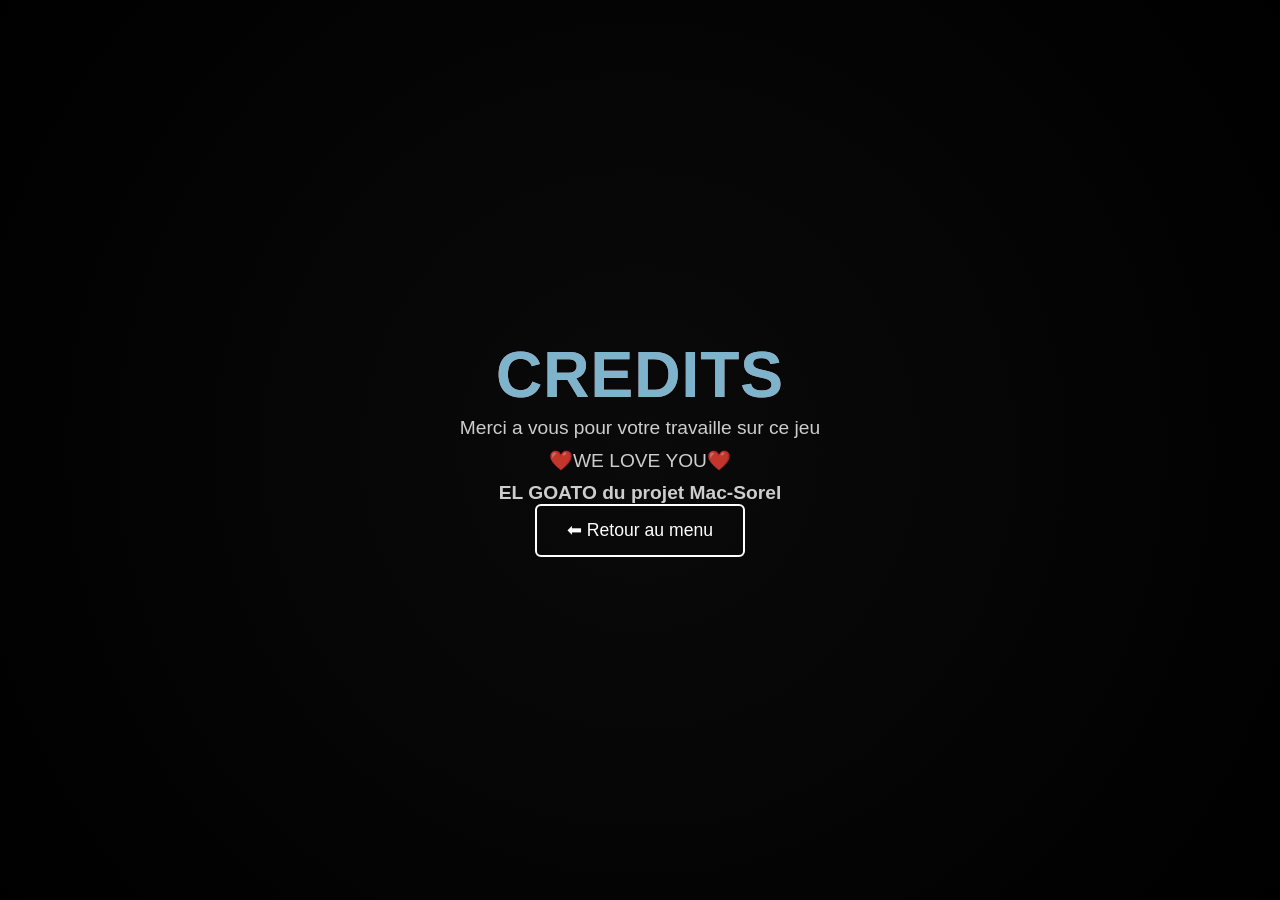
==== credit.html @ 7f3df46c "Create files for options and credits page access" ====
<!DOCTYPE html>
<html lang="fr">
<head>
    <meta charset="UTF-8">
    <meta name="viewport" content="width=device-width, initial-scale=1.0">
    <title>Credits</title>
    <link rel="stylesheet" href="style.css">
</head>

<body class="home">
    <div class="background-anim"></div>
    <div class="home-container">
    <h1 class="glitch" data-text="CREDITS">CREDITS</h1>
    <p class="subtitle">Merci a vous pour votre travaille sur ce jeu</p>
    <p class="subtitle">❤️WE LOVE YOU❤️</p>

    <h2 class="subtitle">EL GOATO du projet Mac-Sorel</h2>

    <button class="btn-secondary" onclick="location.href='index.html'">
        ⬅ Retour au menu
      </button>
</body>
</html>
---- style.css ----
/* RESET */
* {
  margin: 0;
  padding: 0;
  box-sizing: border-box;
}

body {
  font-family: 'Rajdhani', sans-serif;
  background: #000;
  color: #fff;
  overflow: hidden;
}

/* PAGE D’ACCUEIL */
.home {
  display: flex;
  justify-content: center;
  align-items: center;
  height: 100vh;
}

.background-anim {
  position: fixed;
  inset: 0;
  background: radial-gradient(circle, #0a0a0a, #000);
  animation: pulse 6s infinite alternate;
  z-index: -1;
}

@keyframes pulse {
  0% { filter: brightness(0.8); }
  100% { filter: brightness(1.2); }
}

.home-container {
  text-align: center;
  animation: fadeIn 1.2s ease-out;
}

/* GLITCH FIX COMPLET */
.glitch {
  font-family: 'Orbitron', sans-serif;
  font-size: 4rem;
  color: #fff;
  position: relative;
  text-transform: uppercase;
  letter-spacing: 1px;
  line-height: 1;              /* FIX ALIGNEMENT */
  display: inline-block;       /* FIX ALIGNEMENT */
}

/* Copies glitch */
.glitch::before,
.glitch::after {
  content: attr(data-text);
  position: absolute;
  top: 0;
  left: 0;
  width: 100%;
  opacity: 0.5;
  pointer-events: none;
}

/* Rouge */
.glitch::before {
  color: #ff0033;
  animation: glitch 1s infinite;
}

/* Cyan */
.glitch::after {
  color: #00eaff;
  animation: glitch 1s infinite reverse;
}

/* Animation glitch */
@keyframes glitch {
  0% { transform: translate(0, 0); }
  20% { transform: translate(1px, -1px); }
  40% { transform: translate(-1px, 1px); }
  60% { transform: translate(1px, 0); }
  80% { transform: translate(-1px, 0); }
  100% { transform: translate(0, 0); }
}

.subtitle {
  font-size: 1.2rem;
  margin-top: 10px;
  opacity: 0.8;
}

.menu-buttons {
  margin-top: 40px;
  display: flex;
  flex-direction: column;
  gap: 15px;
}

.btn-main {
  background: linear-gradient(90deg, #ff0033, #ff6600);
  border: none;
  padding: 18px 40px;
  font-size: 1.4rem;
  color: #fff;
  cursor: pointer;
  border-radius: 8px;
  letter-spacing: 2px;
  transition: 0.2s;
}

.btn-main:hover {
  transform: scale(1.05);
  box-shadow: 0 0 20px #ff0033;
}

.btn-secondary {
  background: transparent;
  border: 2px solid #fff;
  padding: 14px 30px;
  font-size: 1.1rem;
  color: #fff;
  cursor: pointer;
  border-radius: 6px;
  transition: 0.2s;
}

.btn-secondary:hover {
  background: #ffffff22;
  transform: scale(1.05);
}

/* CANVAS DU JEU */
.game canvas {
  display: block;
  margin: 0 auto;
  background: transparent;
  border: 2px solid #222;
  box-shadow: 0 0 20px #000;
}

/* ANIMATIONS */
@keyframes fadeIn {
  from { opacity: 0; transform: translateY(20px); }
  to { opacity: 1; transform: translateY(0); }
}
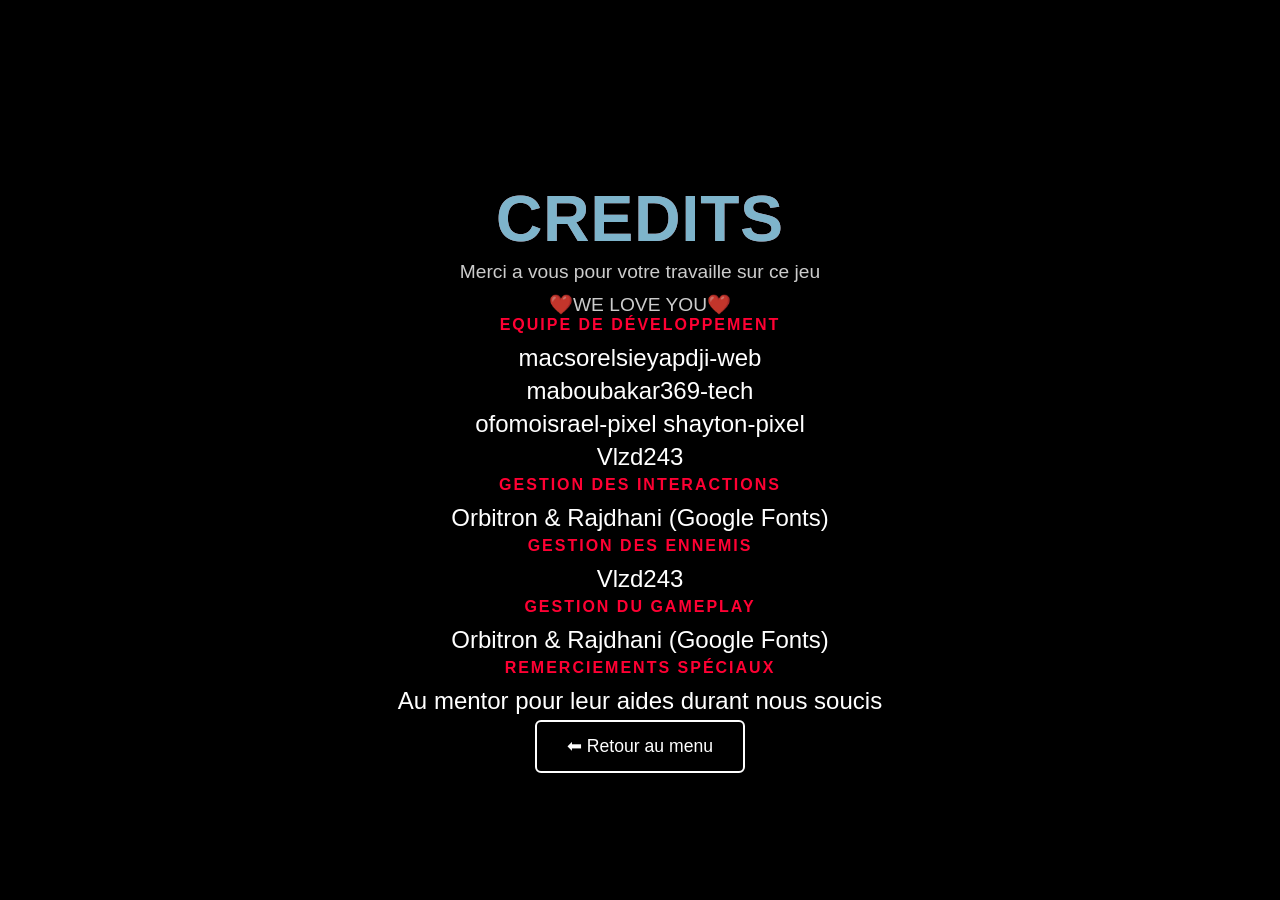
==== commit 68ddbcba: "Added credits page and updated CSS for credits and settings." ====
--- a/credit.html
+++ b/credit.html
@@ -8,13 +8,43 @@
 </head>
 
 <body class="home">
-    <div class="background-anim"></div>
-    <div class="home-container">
-    <h1 class="glitch" data-text="CREDITS">CREDITS</h1>
-    <p class="subtitle">Merci a vous pour votre travaille sur ce jeu</p>
-    <p class="subtitle">❤️WE LOVE YOU❤️</p>
 
-    <h2 class="subtitle">EL GOATO du projet Mac-Sorel</h2>
+    <div class="credits-header"></div>
+        <h1 class="glitch" data-text="CREDITS">CREDITS</h1>
+        <p class="subtitle">Merci a vous pour votre travaille sur ce jeu</p>
+        <p class="subtitle">❤️WE LOVE YOU❤️</p>
+    </div>
+    <div class="credits-list">
+        <div class="credits-container">
+            <div class="credit-section">
+                <h3>Equipe de développement</h3>
+                <p>macsorelsieyapdji-web</p>
+                <p>maboubakar369-tech</p>
+                <p>ofomoisrael-pixel shayton-pixel</p>
+                <p>Vlzd243</p>
+            </div>
+
+            <div class="credit-section">
+                <h3>Gestion des interactions</h3>
+                <p>Orbitron & Rajdhani (Google Fonts)</p>
+            </div>
+
+            <div class="credit-section">
+                <h3>Gestion des ennemis</h3>
+                <p>Vlzd243</p>
+            </div>
+
+            <div class="credit-section">
+                <h3>Gestion du gameplay</h3>
+                <p>Orbitron & Rajdhani (Google Fonts)</p>
+            </div>
+
+            <div class="credit-section">
+                <h3>Remerciements Spéciaux</h3>
+                <p>Au mentor pour leur aides durant nous soucis</p>
+            </div>
+        </div>    
+    </div>
 
     <button class="btn-secondary" onclick="location.href='index.html'">
         ⬅ Retour au menu
--- a/style.css
+++ b/style.css
@@ -143,4 +143,206 @@
 @keyframes fadeIn {
   from { opacity: 0; transform: translateY(20px); }
   to { opacity: 1; transform: translateY(0); }
+}
+
+/* --- CONTENEUR PRINCIPAL DES OPTIONS --- */
+.option-screen {
+  display: flex;
+  flex-direction: column;
+  align-items: center;
+  padding: 40px;
+  animation: fadeIn 0.8s ease-out;
+}
+
+/* --- NAVIGATION (BOUTONS AUDIO, VIDEO, JEU) --- */
+.option-menu {
+  display: flex;
+  gap: 10px;
+  margin-bottom: 30px;
+}
+
+.tab-btn {
+  background: transparent;
+  border: 1px solid #444;
+  color: #888;
+  padding: 10px 25px;
+  font-family: 'Rajdhani', sans-serif;
+  font-size: 1.1rem;
+  text-transform: uppercase;
+  cursor: pointer;
+  border-radius: 4px;
+  transition: 0.3s;
+}
+
+.tab-btn:hover {
+  border-color: #fff;
+  color: #fff;
+}
+
+.tab-btn.active {
+  background: #fff;
+  color: #000;
+  border-color: #fff;
+  font-weight: bold;
+  box-shadow: 0 0 15px rgba(255, 255, 255, 0.3);
+}
+
+/* --- SECTIONS DE CONTENU --- */
+.tab-content {
+  width: 100%;
+  max-width: 600px;
+  margin-top: 20px;
+}
+
+.tab-content h3 {
+  font-family: 'Orbitron', sans-serif;
+  font-size: 1.5rem;
+  margin-bottom: 25px;
+  text-align: center;
+  color: #00eaff; /* Cyan pour les titres de sections */
+  text-transform: uppercase;
+}
+
+/* --- ÉLÉMENTS D'OPTION (LABEL + CURSEUR) --- */
+.option-item {
+  margin-bottom: 25px;
+}
+
+.option-item label {
+  display: block;
+  font-size: 0.9rem;
+  margin-bottom: 10px;
+  letter-spacing: 1px;
+  color: #bbb;
+}
+
+/* LE CADRE BLANC (Slider Box) */
+.slider-box {
+  display: flex;
+  align-items: center;
+  gap: 20px;
+  border: 1px solid #ffffff; /* Le contour blanc comme le bouton retour */
+  border-radius: 12px;
+  padding: 12px 20px;
+  background: rgba(255, 255, 255, 0.05);
+}
+
+/* --- LE CURSEUR (INPUT RANGE) --- */
+.custom-slider {
+  -webkit-appearance: none;
+  flex-grow: 1; /* Prend toute la place libre */
+  height: 4px;
+  background: #333;
+  outline: none;
+  border-radius: 2px;
+}
+
+/* Le bouton du curseur (Pion) */
+.custom-slider::-webkit-slider-thumb {
+  -webkit-appearance: none;
+  width: 18px;
+  height: 18px;
+  background: #ff0033; /* Rouge Glitch */
+  border: 2px solid #fff;
+  border-radius: 50%;
+  cursor: pointer;
+  box-shadow: 0 0 10px #ff0033;
+}
+
+/* Le chiffre du pourcentage */
+#diff-value, #volume-value {
+  font-family: 'Orbitron', sans-serif;
+  font-size: 1rem;
+  min-width: 50px;
+  text-align: right;
+}
+
+/* --- BOUTON RETOUR (En bas) --- */
+.btn-back-container {
+  margin-top: 50px;
+}
+
+.home {
+  display: flex;
+  flex-direction: column;
+  height: 100vh; /* Obligatoire : prend toute la hauteur de l'écran */
+  overflow: hidden; /* Empêche le scroll de la page entière */
+  margin: 0;
+  padding: 0;
+  background-color: #000;
+}
+
+/* --- 1. ZONE HAUTE (Fixe, pas de glitch de position) --- */
+.credits-header {
+  flex: 0 0 auto; /* Ne s'étire pas */
+  text-align: center;
+  padding: 30px 0;
+  z-index: 10; /* Toujours au-dessus */
+  position: relative;
+  background-color: #000; /* Cache les crédits qui passent derrière */
+}
+
+/* --- 2. ZONE MILIEU (La fenêtre de défilement) --- */
+.credits-main-container {
+  flex: 1 1 auto; /* Prend tout l'espace central disponible */
+  width: 100%;
+  overflow: hidden; /* Cache ce qui dépasse */
+  position: relative;
+  
+  /* Effet de fondu en haut et en bas (Néon Style) */
+  mask-image: linear-gradient(to bottom, transparent, black 15%, black 85%, transparent);
+  -webkit-mask-image: linear-gradient(to bottom, transparent, black 15%, black 85%, transparent);
+}
+
+/* LA LISTE QUI BOUGE (On enlève position: absolute) */
+.credits-list {
+  display: flex;
+  flex-direction: column;
+  gap: 50px; /* Espace entre les blocs */
+  text-align: center;
+  
+  /* Animation propre */
+  animation: scrollCredits 20s linear infinite; /* 20s = vitesse, à ajuster */
+}
+
+/* Animation simplifiée et robuste */
+@keyframes scrollCredits {
+  0%   { transform: translateY(80vh); } /* Démarre juste sous le header */
+  100% { transform: translateY(-120%); } /* Monte jusqu'à disparaître complètement */
+}
+
+/* --- 3. ZONE BASSE (Fixe) --- */
+.credits-footer {
+  flex: 0 0 auto; /* Ne s'étire pas */
+  text-align: center;
+  padding: 20px 0 40px; /* Plus d'espace en bas */
+  z-index: 10;
+  position: relative;
+  background-color: #000; /* Cache les crédits qui passent derrière */
+}
+
+/* --- AJUSTEMENTS STYLES --- */
+.credits-header .glitch {
+  margin-bottom: 10px;
+}
+
+.credits-header .subtitle {
+  margin: 5px 0;
+  opacity: 0.8;
+}
+
+.credit-section h3 {
+  color: #ff0033; /* Rouge pour les titres de rôles */
+  font-family: 'Orbitron', sans-serif;
+  text-transform: uppercase;
+  letter-spacing: 2px;
+  font-size: 1rem;
+  margin-bottom: 10px;
+}
+
+.credit-section p {
+  color: #fff;
+  font-family: 'Rajdhani', sans-serif;
+  font-size: 1.5rem;
+  margin: 5px 0;
 }
